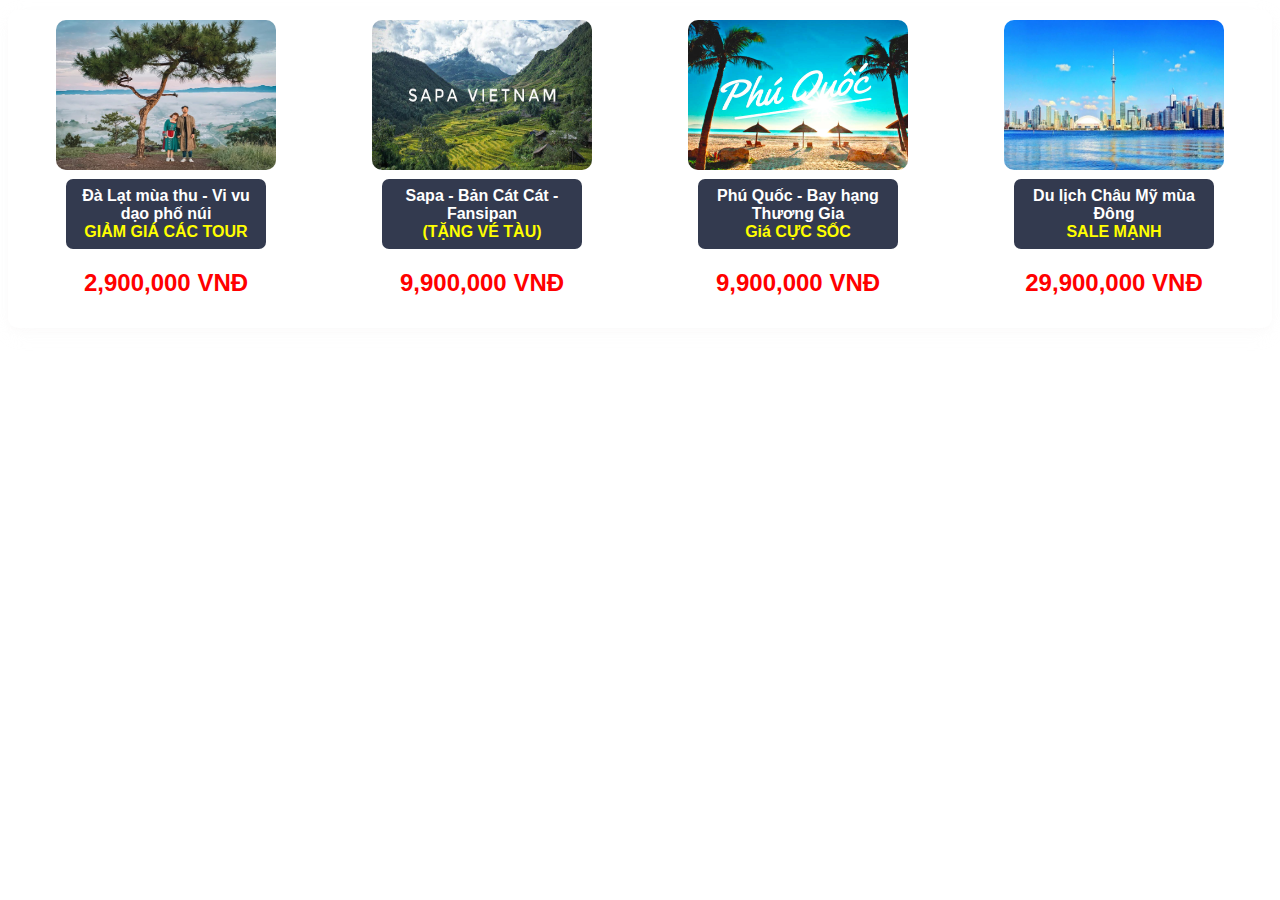
==== index.html @ 4119b61d "phần mục 1 trang chủ" ====
<!DOCTYPE html>
<html lang="en">

<head>
    <meta charset="UTF-8">
    <meta http-equiv="X-UA-Compatible" content="IE=edge">
    <meta name="viewport" content="width=device-width, initial-scale=1.0">
    <title>Trang chủ</title>
    <link rel="stylesheet" type="text/css" href="./assets/css/trangchu1.css">
</head>

<body class="background">
    <div class="container">
    <div class="flex_row--item1">
        <div>
                <img src="./assets/Photo/k-h-i-n-6563-1603790164.jpg">
        </div>
         <div  class="content_banner">
            <h4 class="text_banner">Đà Lạt mùa thu - Vi vu dạo phố núi<BR><mark class="mark">GIẢM GIÁ CÁC TOUR</mark></h3>
        </div>
        <div >
            <h2 class="content_banner_price">2,900,000 VNĐ</h2>
        </div>
        <div>
            <h4></h4>
        </div>
    </div>
    <div class="flex_row--item1">
        <div >
                <img src="./assets/Photo/kinh-nghiem-du-lich-sapa-cung-gia-dinh-1.jpg">
        </div>
        <div  class="content_banner">
            <h4 class="text_banner"> Sapa - Bản Cát Cát - Fansipan <BR ><mark>(TẶNG VÉ TÀU)</mark></h3>
        </div>
        <div >
            <h2 class="content_banner_price">9,900,000 VNĐ</h2>
        </div>
    </div>
    <div class="flex_row--item1">
        <div>
            <img src="./assets/Photo/PhuQuoc1.jpg">
        </div>
        <div  class="content_banner">
            <h4 class="text_banner">Phú Quốc - Bay hạng Thương Gia <BR ><mark >Giá CỰC SỐC</mark> </h3>
        </div>
        <div>
            <h2  class="content_banner_price">9,900,000 VNĐ</h2>
        </div>
    </div>
    <div class="flex_row--item1">
        <div>
            <img src="./assets/Photo/canada-1.jpg">
        </div>
        <div  class="content_banner">
            <h4 class="text_banner">Du lịch Châu Mỹ mùa Đông <BR><mark>SALE MẠNH</mark></h3>
        </div>
        <div >
            <h2 class="content_banner_price">29,900,000 VNĐ</h2>
        </div>
    </div>
</body>

</html>
---- assets/css/trangchu1.css ----
.background{
    background-image: url(/assets/Photo/main_background.png);
}
@import url('https://fonts.googleapis.com/css2?family=Poppins:wght@400;500;600;700&display=swap');
.container{
    display: flex;
    flex-direction: row;
    background-color: rgba(255, 255, 255, 0.35);
    border-radius: 10px;
    box-shadow: 0 4px 8px 0 rgba(245, 242, 242, 0.2), 0 6px 20px 0 rgba(247, 244, 244, 0.19);
    justify-content: space-around;
    margin-top: 10px;
}
.flex_row--item1{
 margin: 10px;
 text-align: center;
 width: 220px;
 font-family: 'Poppins', sans-serif;

}
img{
    width: 100%;
    border-radius: 10px;
    height: 150px;
}
.content_banner{
    background-color: rgba(51, 58, 79, 1);
    border-radius: 7px;
    margin: 5px 10px;
    display: flex;
    flex-direction: column;
    justify-content: center;
    text-align: center;
    width: 200px;
    height: 70px;
}
.text_banner{
    margin: 5px;
    color: white;
    text-align: center;
}
mark{
    background-color: rgba(51, 58, 79, 1) ;
    color: yellow;
}
.content_banner_price{
    color: red;
    
}
@media screen and (max-width: 920px) {
    .container{
       flex-wrap: wrap;
    }
}
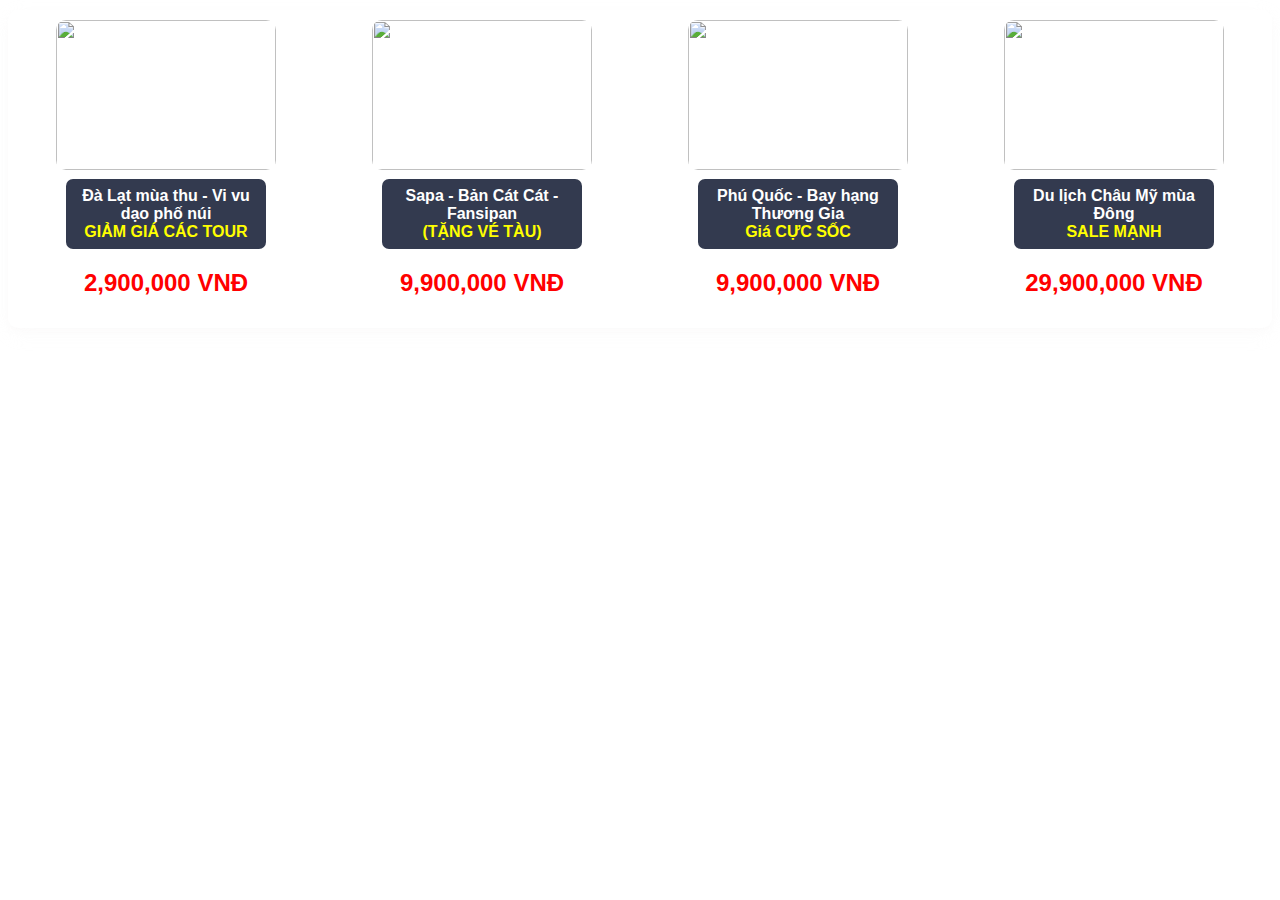
==== commit e7a03e87: "Merge branch 'main' of https://github.com/EPTRAVEL/Final_Project_EPTRAVEL" ====
--- a/index.html
+++ b/index.html
@@ -13,7 +13,7 @@
     <div class="container">
     <div class="flex_row--item1">
         <div>
-                <img src="./assets/Photo/k-h-i-n-6563-1603790164.jpg">
+                <img src="./assets/images/Photo/k-h-i-n-6563-1603790164.jpg">
         </div>
          <div  class="content_banner">
             <h4 class="text_banner">Đà Lạt mùa thu - Vi vu dạo phố núi<BR><mark class="mark">GIẢM GIÁ CÁC TOUR</mark></h3>
@@ -27,7 +27,7 @@
     </div>
     <div class="flex_row--item1">
         <div >
-                <img src="./assets/Photo/kinh-nghiem-du-lich-sapa-cung-gia-dinh-1.jpg">
+                <img src="./assets/images/Photo/kinh-nghiem-du-lich-sapa-cung-gia-dinh-1.jpg">
         </div>
         <div  class="content_banner">
             <h4 class="text_banner"> Sapa - Bản Cát Cát - Fansipan <BR ><mark>(TẶNG VÉ TÀU)</mark></h3>
@@ -38,7 +38,7 @@
     </div>
     <div class="flex_row--item1">
         <div>
-            <img src="./assets/Photo/PhuQuoc1.jpg">
+            <img src="./assets/images/Photo/PhuQuoc1.jpg">
         </div>
         <div  class="content_banner">
             <h4 class="text_banner">Phú Quốc - Bay hạng Thương Gia <BR ><mark >Giá CỰC SỐC</mark> </h3>
@@ -49,7 +49,7 @@
     </div>
     <div class="flex_row--item1">
         <div>
-            <img src="./assets/Photo/canada-1.jpg">
+            <img src="./assets/images/Photo/canada-1.jpg">
         </div>
         <div  class="content_banner">
             <h4 class="text_banner">Du lịch Châu Mỹ mùa Đông <BR><mark>SALE MẠNH</mark></h3>
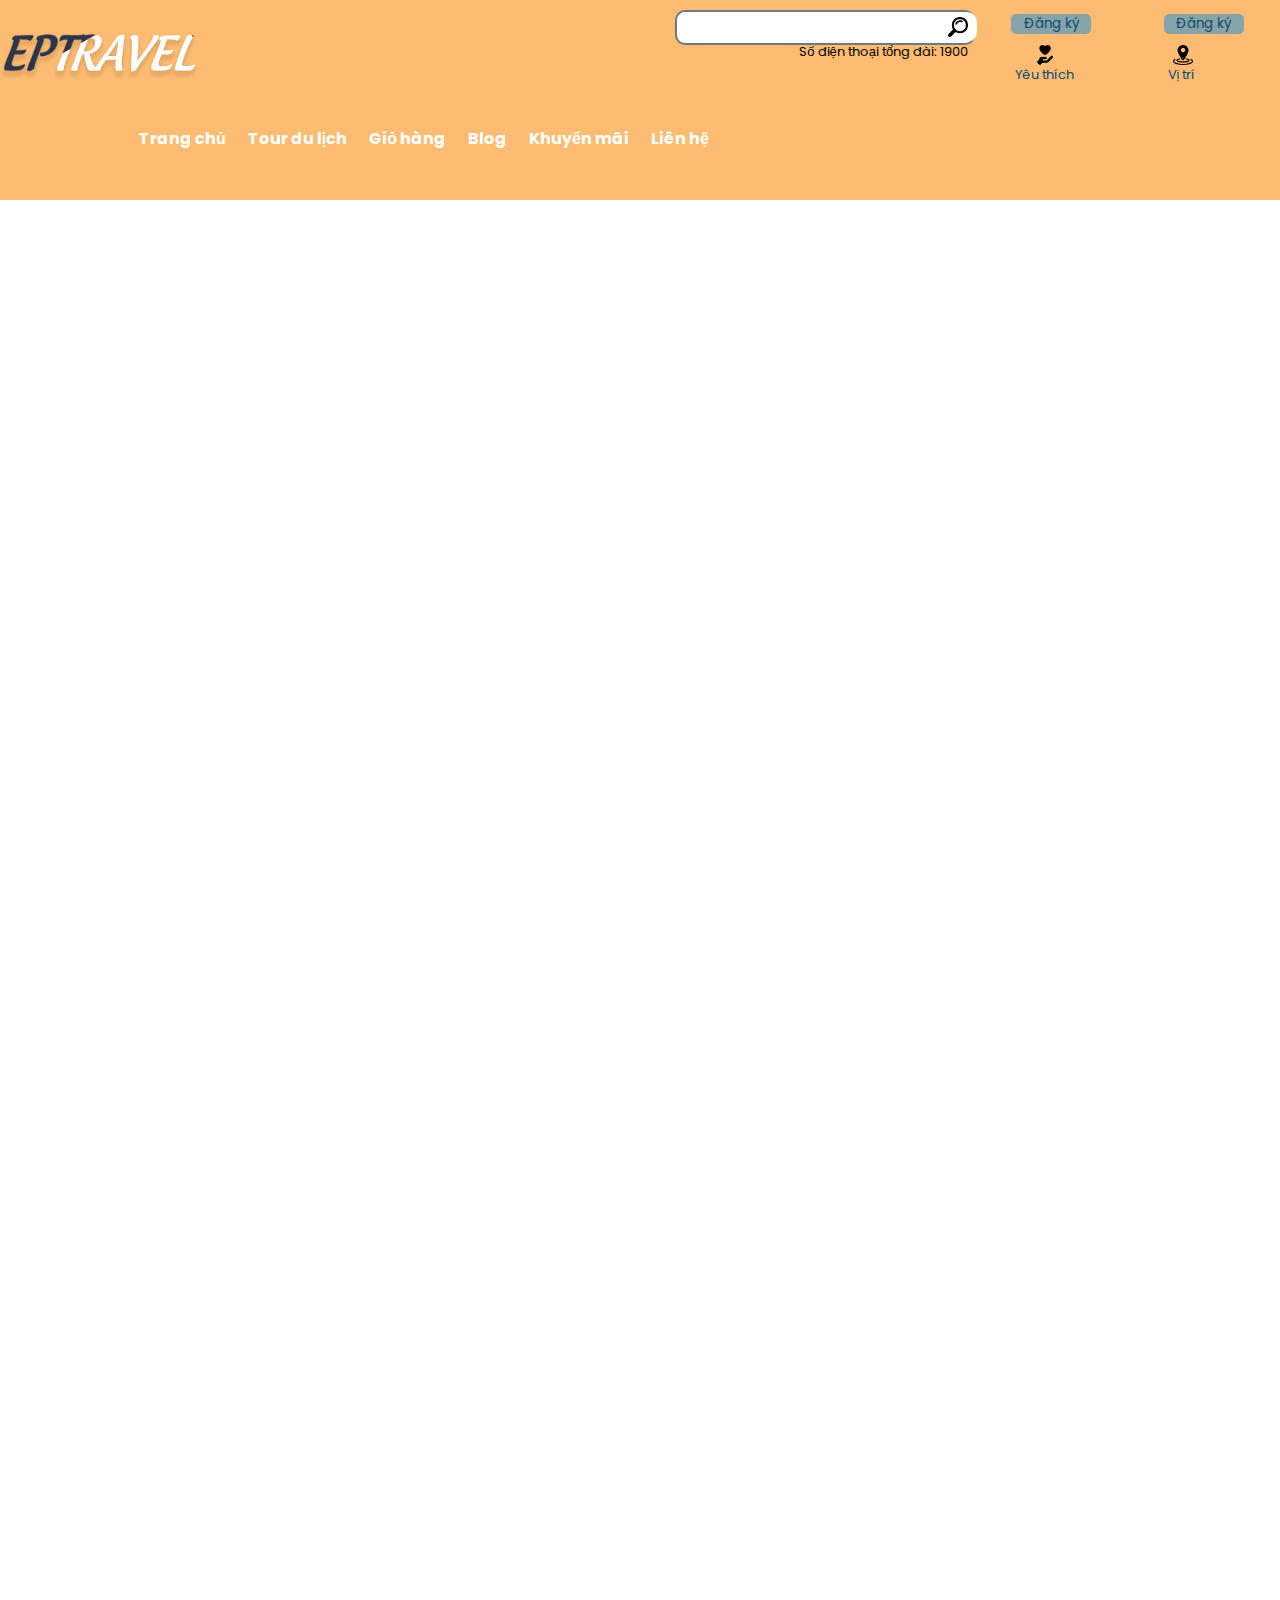
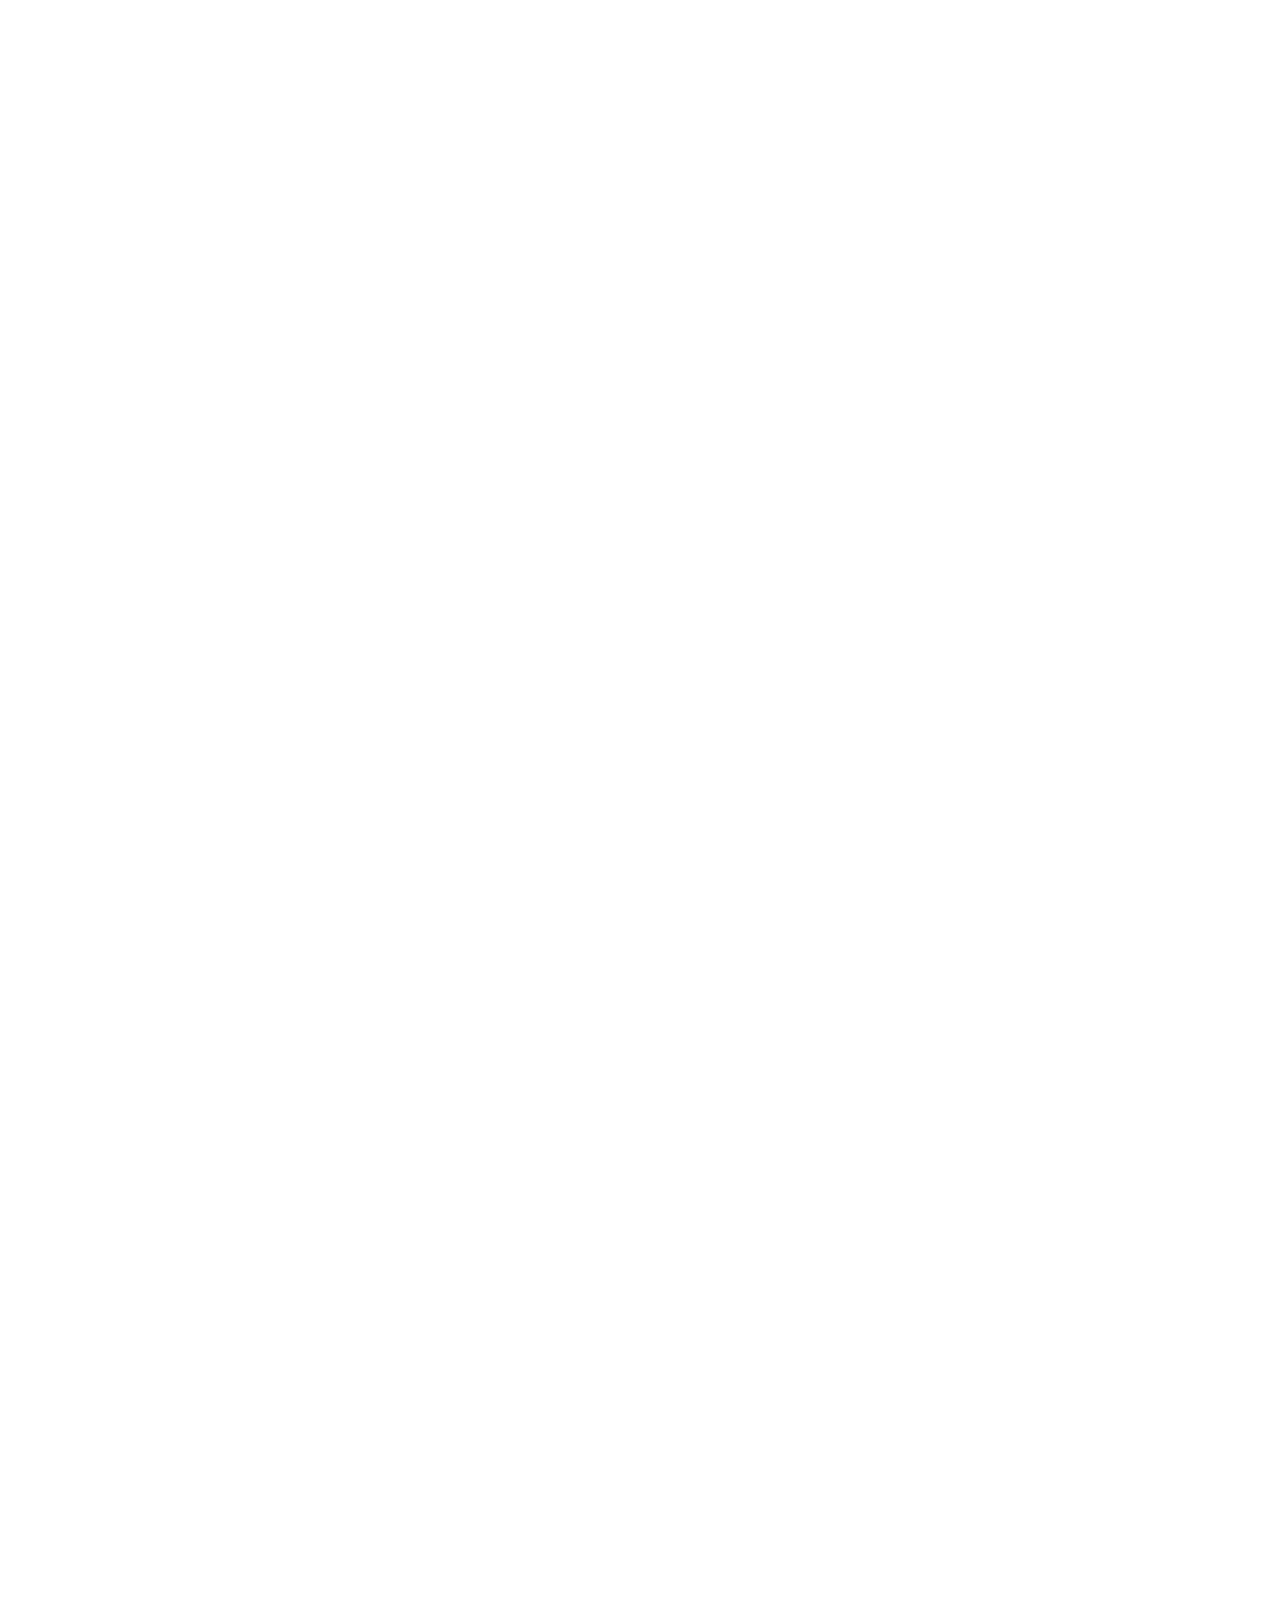
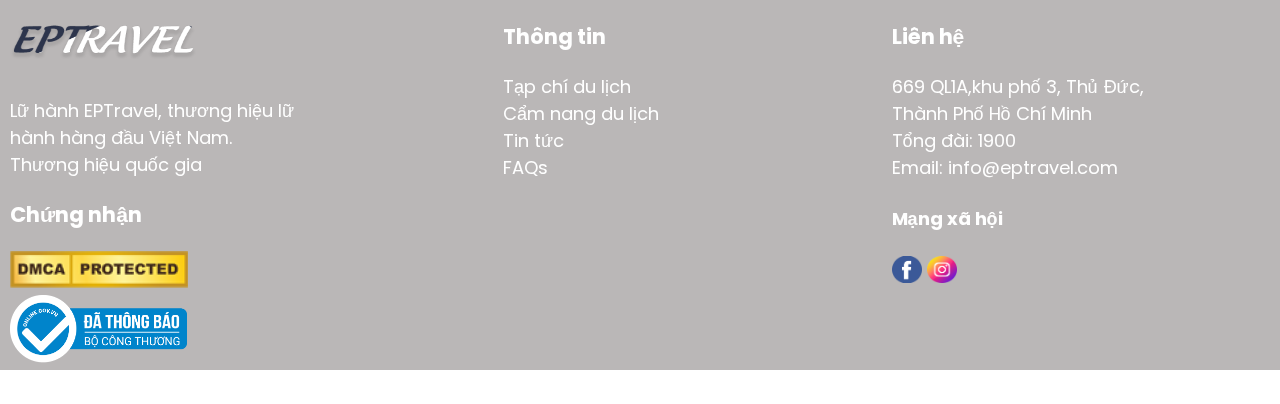
==== commit 5ddbbe2e: "Sửa index" ====
--- a/index.html
+++ b/index.html
@@ -5,58 +5,29 @@
     <meta charset="UTF-8">
     <meta http-equiv="X-UA-Compatible" content="IE=edge">
     <meta name="viewport" content="width=device-width, initial-scale=1.0">
-    <title>Trang chủ</title>
-    <link rel="stylesheet" type="text/css" href="./assets/css/trangchu1.css">
+    <title>Layout</title>
+    <link rel="stylesheet" href="assets/css/style.css">
 </head>
 
-<body class="background">
+<body>
     <div class="container">
-    <div class="flex_row--item1">
+        <div class="header">
+            <iframe src="header.html" width="100%" height="200px"></iframe>
+        </div>
+
         <div>
-                <img src="./assets/images/Photo/k-h-i-n-6563-1603790164.jpg">
+            <div class=" content ">
+
+
+            </div>
+
+            <div class="footer ">
+                <iframe src="footer.html" width="100%" height="400px"></iframe>
+            </div>
         </div>
-         <div  class="content_banner">
-            <h4 class="text_banner">Đà Lạt mùa thu - Vi vu dạo phố núi<BR><mark class="mark">GIẢM GIÁ CÁC TOUR</mark></h3>
-        </div>
-        <div >
-            <h2 class="content_banner_price">2,900,000 VNĐ</h2>
-        </div>
-        <div>
-            <h4></h4>
-        </div>
-    </div>
-    <div class="flex_row--item1">
-        <div >
-                <img src="./assets/images/Photo/kinh-nghiem-du-lich-sapa-cung-gia-dinh-1.jpg">
-        </div>
-        <div  class="content_banner">
-            <h4 class="text_banner"> Sapa - Bản Cát Cát - Fansipan <BR ><mark>(TẶNG VÉ TÀU)</mark></h3>
-        </div>
-        <div >
-            <h2 class="content_banner_price">9,900,000 VNĐ</h2>
-        </div>
-    </div>
-    <div class="flex_row--item1">
-        <div>
-            <img src="./assets/images/Photo/PhuQuoc1.jpg">
-        </div>
-        <div  class="content_banner">
-            <h4 class="text_banner">Phú Quốc - Bay hạng Thương Gia <BR ><mark >Giá CỰC SỐC</mark> </h3>
-        </div>
-        <div>
-            <h2  class="content_banner_price">9,900,000 VNĐ</h2>
-        </div>
-    </div>
-    <div class="flex_row--item1">
-        <div>
-            <img src="./assets/images/Photo/canada-1.jpg">
-        </div>
-        <div  class="content_banner">
-            <h4 class="text_banner">Du lịch Châu Mỹ mùa Đông <BR><mark>SALE MẠNH</mark></h3>
-        </div>
-        <div >
-            <h2 class="content_banner_price">29,900,000 VNĐ</h2>
-        </div>
+
+
+
     </div>
 </body>
 
--- a/assets/css/style.css
+++ b/assets/css/style.css
@@ -0,0 +1,39 @@
+    html,
+    body {
+        margin: 0;
+        padding: 0cm;
+    }
+    
+    .container {
+        position: relative;
+    }
+    
+    .header {
+        position: -webkit-sticky;
+        /* Safari */
+        position: sticky;
+        top: 0;
+        background-color: rgb(253, 188, 113);
+        width: 100%;
+        height: 200px;
+    }
+    
+    .content {
+        width: 100%;
+        height: 3000px;
+    }
+    
+    .footer {
+        /* background-color: rgb(250, 151, 151); */
+        width: 100%;
+        height: 100px;
+        position: absolute;
+        bottom: -100px;
+    }
+    
+    iframe {
+        border-width: 0;
+        border-style: none;
+        border-color: none;
+        border-image: none;
+    }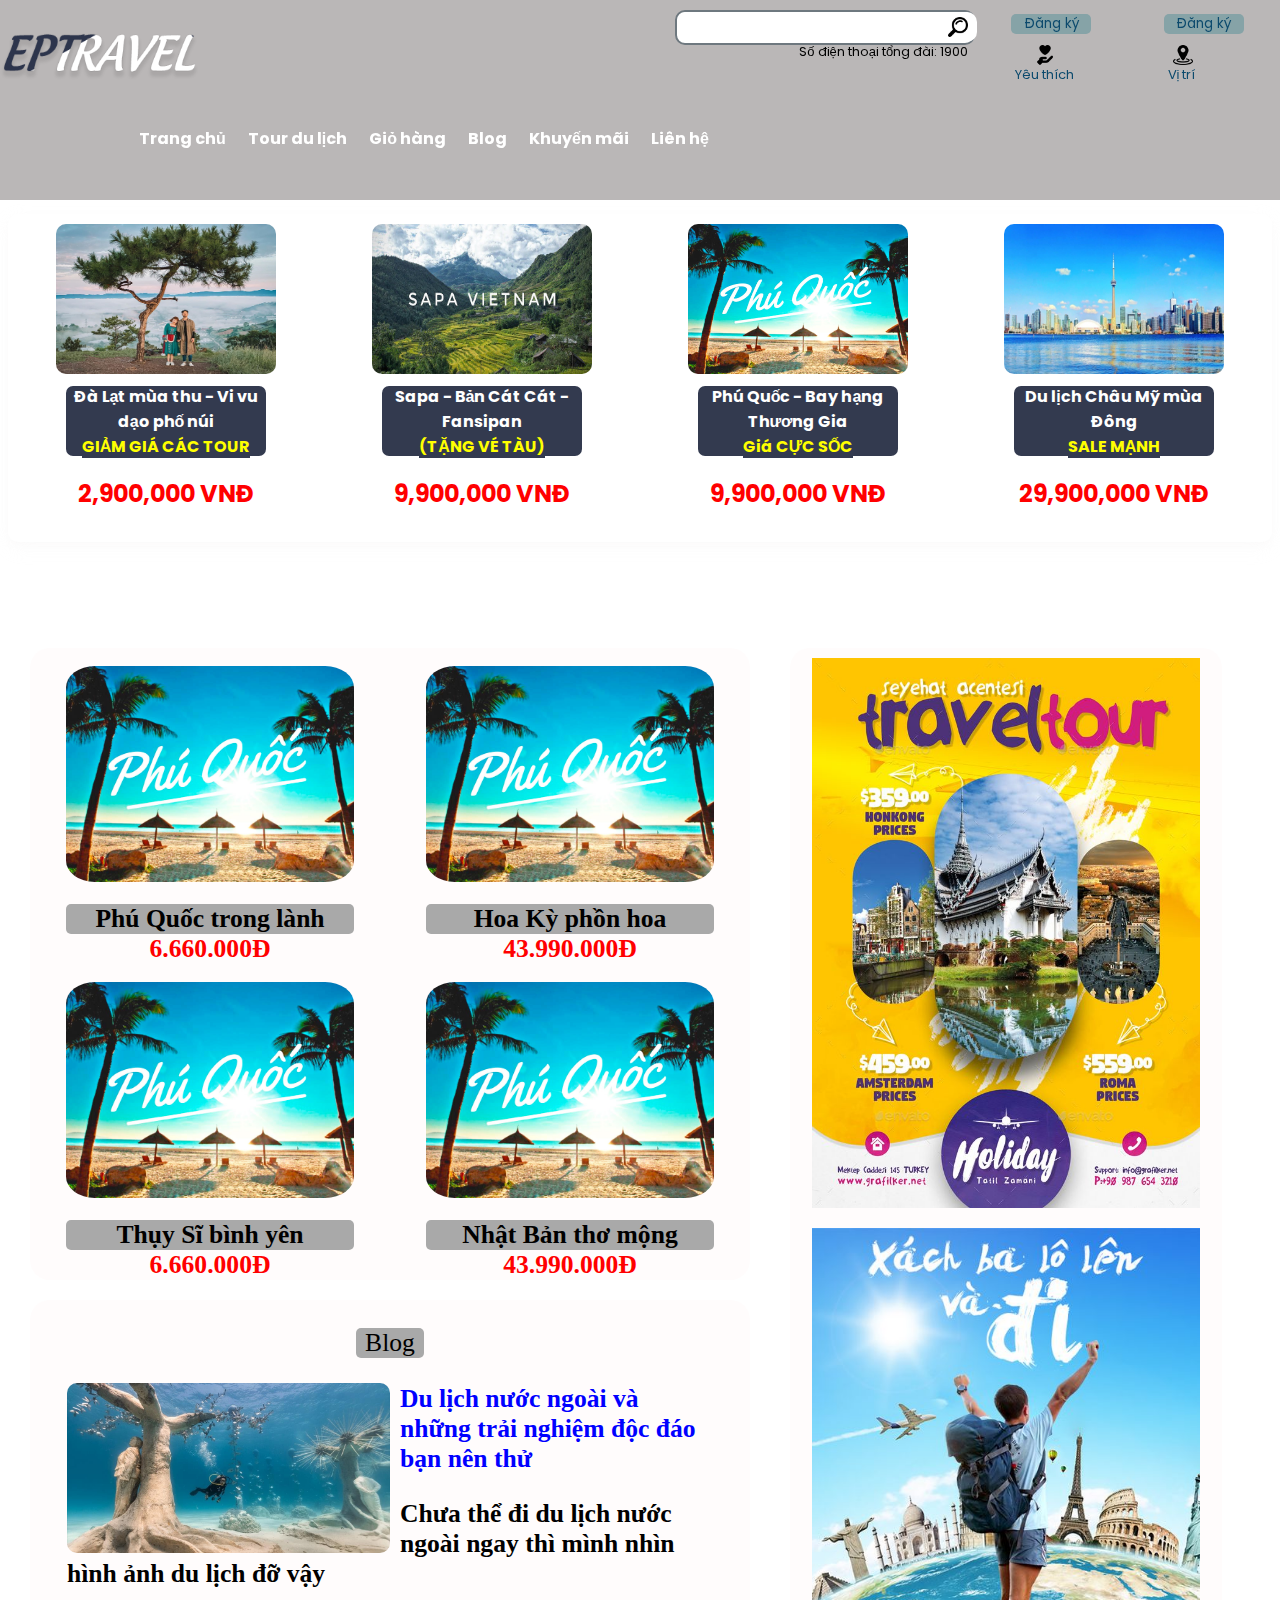
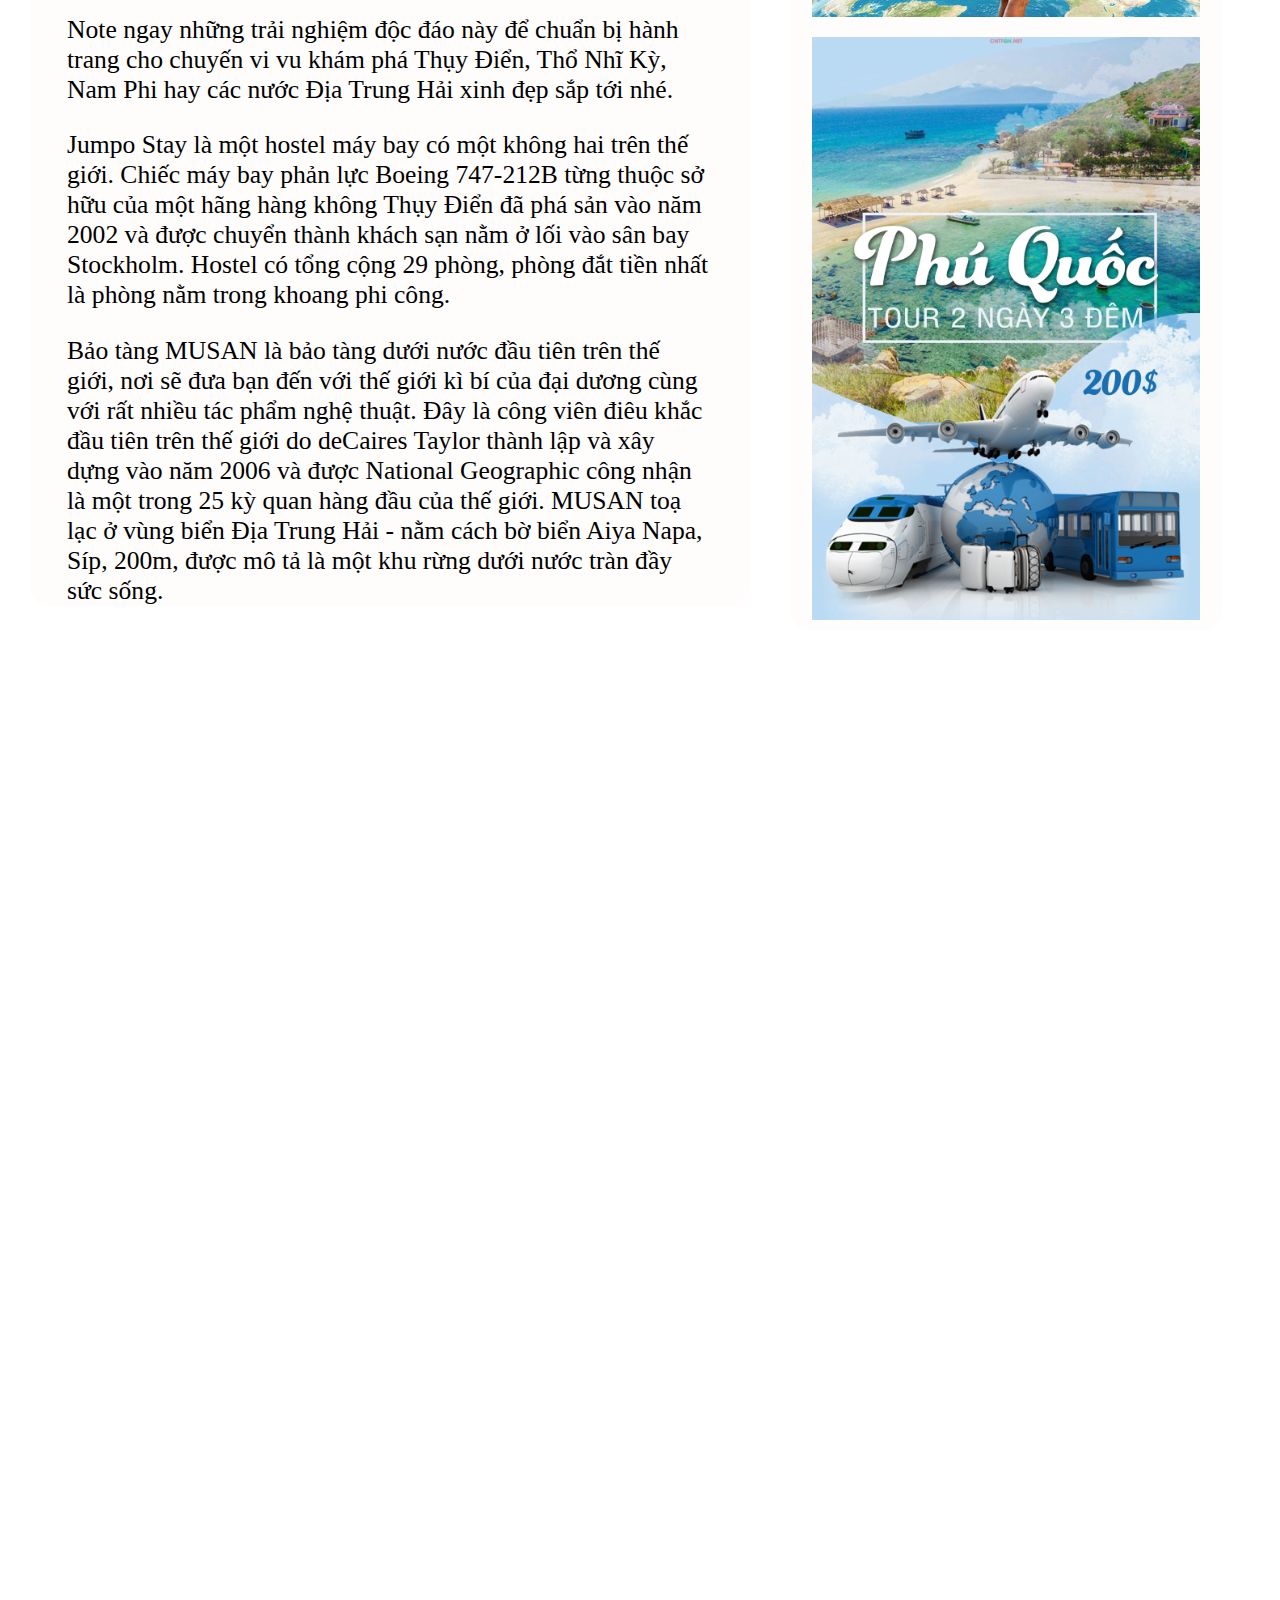
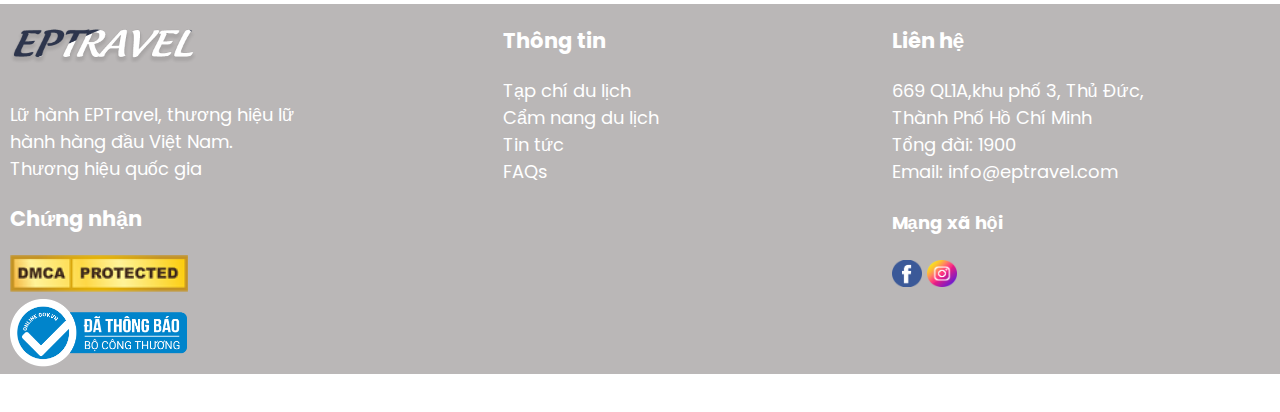
==== commit f1f17d25: "update" ====
--- a/index.html
+++ b/index.html
@@ -17,7 +17,12 @@
 
         <div>
             <div class=" content ">
-
+                <div class="trangchu1">
+                    <iframe src="trang chu1.html" width="100%" height="400px"></iframe>
+                </div>
+                <div class="trangchu1">
+                    <iframe src="trangchu2.html" width="100%" height="3000px"></iframe>
+                </div>
 
             </div>
 
--- a/assets/css/style.css
+++ b/assets/css/style.css
@@ -2,6 +2,10 @@
     body {
         margin: 0;
         padding: 0cm;
+        background-image: url(../images/background/main_background.png);
+        background-repeat: no-repeat;
+        background-size: cover;
+        background-attachment: fixed;
     }
     
     .container {
@@ -13,9 +17,6 @@
         /* Safari */
         position: sticky;
         top: 0;
-        background-color: rgb(253, 188, 113);
-        width: 100%;
-        height: 200px;
     }
     
     .content {
@@ -27,8 +28,6 @@
         /* background-color: rgb(250, 151, 151); */
         width: 100%;
         height: 100px;
-        position: absolute;
-        bottom: -100px;
     }
     
     iframe {
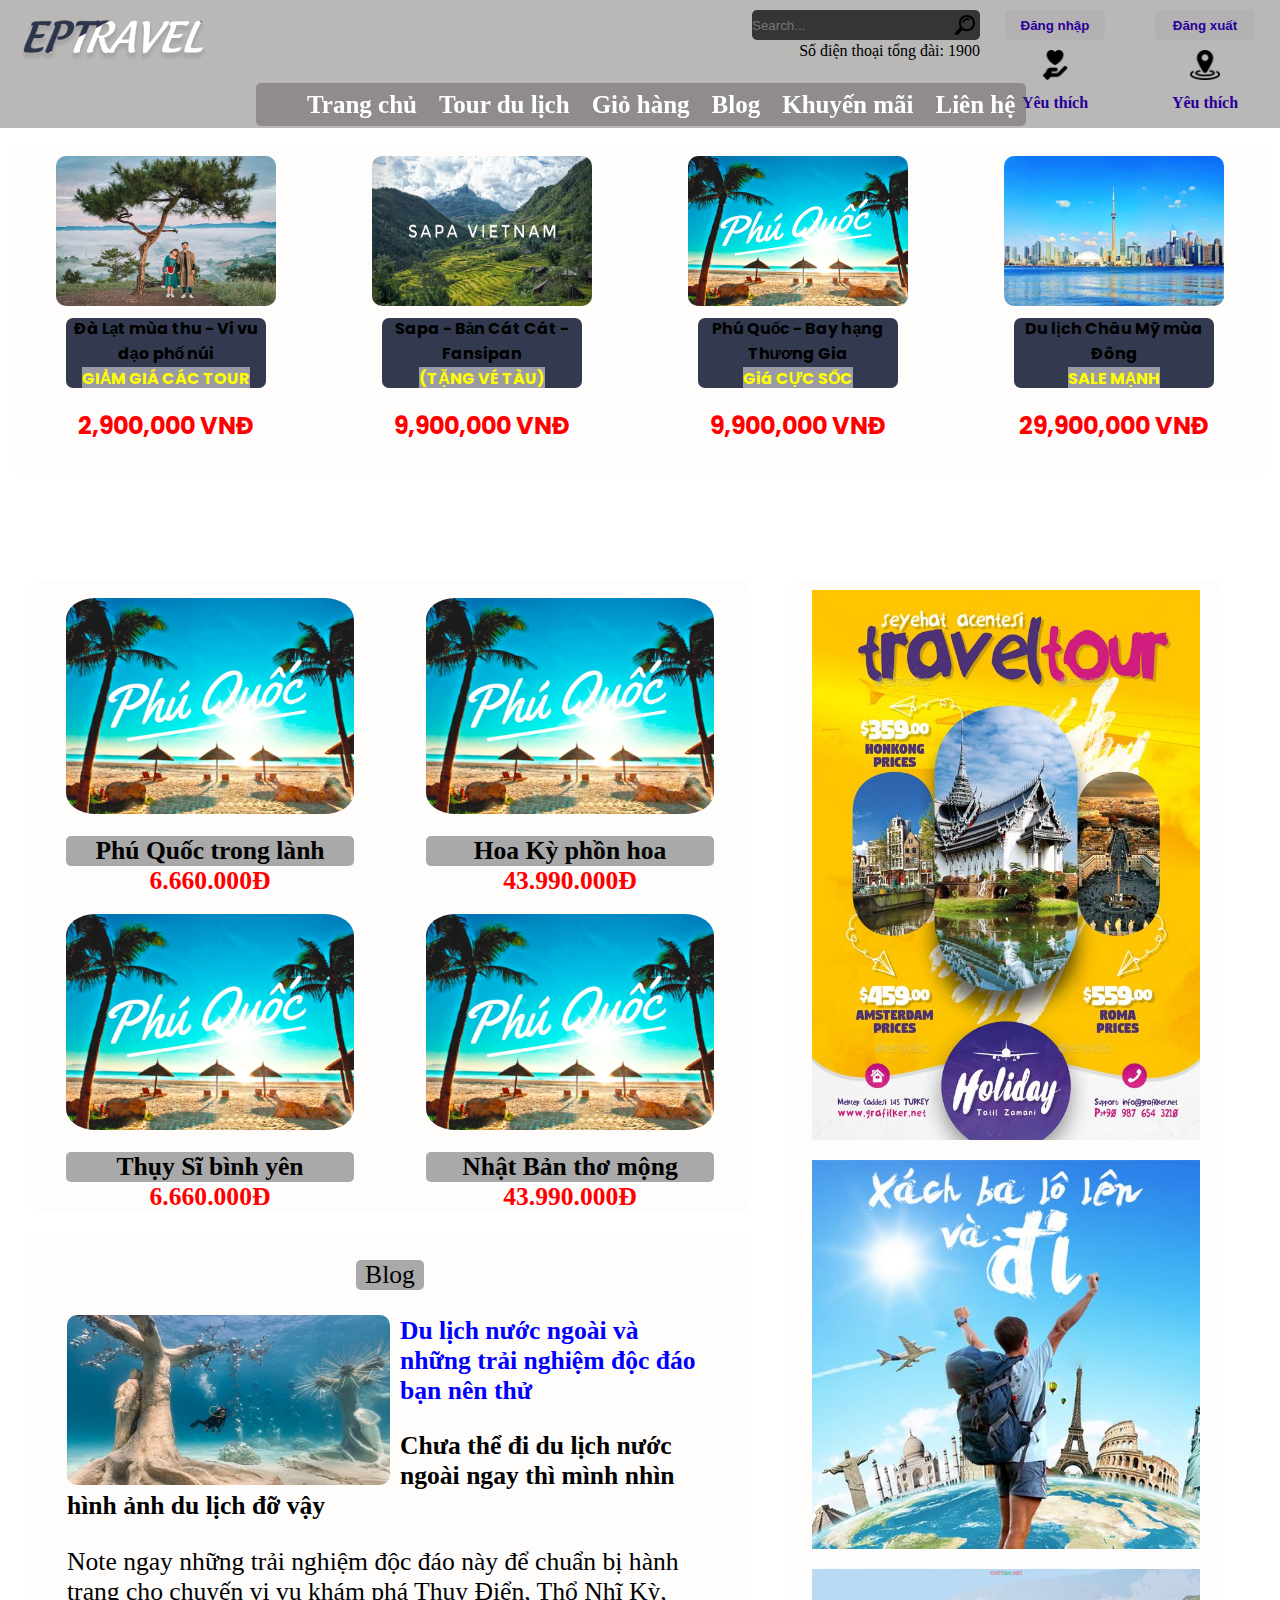
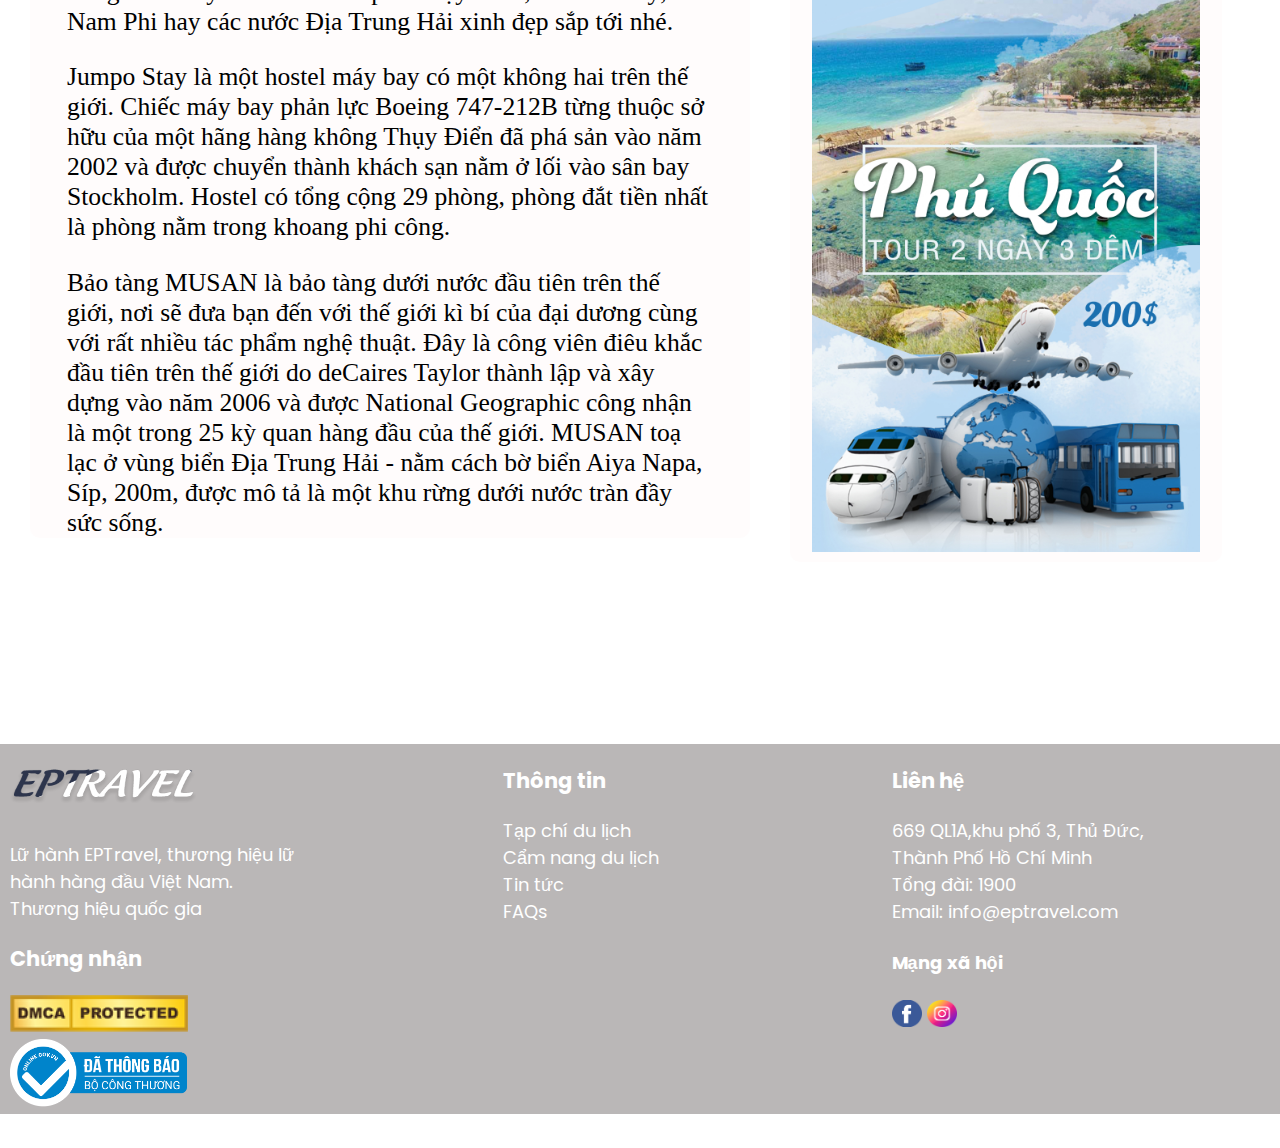
==== commit d74f30fd: "update l3" ====
--- a/index.html
+++ b/index.html
@@ -11,25 +11,71 @@
 
 <body>
     <div class="container">
+        <!-- Phần header -->
         <div class="header">
-            <iframe src="header.html" width="100%" height="200px"></iframe>
+
+            <div class="header--logo">
+                <img class="logo" src="./assets/images/icons/logo.png" alt="Không hiển thị được hình">
+            </div>
+
+            <div class="header--layout">
+                <div class="itemsearch">
+                    <div class="boxsearch">
+                        <input type="text" id="inputSearch" placeholder="Search...">
+                        <input type="button" id="btnSearch" value="">
+                    </div>
+                    <p>Số điện thoại tổng đài: 1900</p>
+                </div>
+                <div class="itemDN">
+                    <input type="button" value="Đăng nhập" class="acc">
+                    <div class="header__icon"><a href=""><img width=30px src="./assets/images/icons/YeuThich.png"
+                                alt=""></a></div>
+                    <p><a href="">Yêu thích</a></p>
+                </div>
+                <div class="itemDK">
+                    <input type="button" value="Đăng xuất" class="acc">
+                    <div class="header__icon"><a href=""><img width=30px src="./assets/images/icons/ViTri.png"
+                                alt=""></a></div>
+                    <p><a href="">Yêu thích</a></p>
+                </div>
+            </div>
+
         </div>
 
-        <div>
-            <div class=" content ">
-                <div class="trangchu1">
-                    <iframe src="trang chu1.html" width="100%" height="400px"></iframe>
-                </div>
-                <div class="trangchu1">
-                    <iframe src="trangchu2.html" width="100%" height="3000px"></iframe>
-                </div>
+        <div class="nav">
+            <ul>
+                <li> <a href="#">Trang chủ</a></li>
+                <li> <a href="#">Tour du lịch</a>
+                    <ul>
+                        <li> <a href="#">Tour trong nước</a>
+                        <li> <a href="#">Tour ngoài nước</a>
+                    </ul>
+                </li>
+                <li> <a href="#">Giỏ hàng</a></li>
+                <li> <a href="#">Blog</a></li>
+                <li> <a href="#">Khuyến mãi</a></li>
+                <li> <a href="#">Liên hệ</a></li>
+            </ul>
 
+        </div>
+
+
+
+        <div class="content">
+            <div class="trangchu1">
+                <iframe src="trang chu1.html" width="100%" height="400px"></iframe>
+            </div>
+            <div class="trangchu1">
+                <iframe src="trangchu2.html" width="100%" height="1800px"></iframe>
             </div>
 
-            <div class="footer ">
-                <iframe src="footer.html" width="100%" height="400px"></iframe>
-            </div>
         </div>
+
+        <div class="footer ">
+            <iframe src="footer.html" width="100%" height="400px"></iframe>
+        </div>
+
+
 
 
 
--- a/assets/css/style.css
+++ b/assets/css/style.css
@@ -1,38 +1,187 @@
-    html,
-    body {
-        margin: 0;
-        padding: 0cm;
-        background-image: url(../images/background/main_background.png);
-        background-repeat: no-repeat;
-        background-size: cover;
-        background-attachment: fixed;
-    }
-    
-    .container {
-        position: relative;
-    }
-    
-    .header {
-        position: -webkit-sticky;
-        /* Safari */
-        position: sticky;
-        top: 0;
-    }
-    
-    .content {
-        width: 100%;
-        height: 3000px;
-    }
-    
-    .footer {
-        /* background-color: rgb(250, 151, 151); */
-        width: 100%;
-        height: 100px;
-    }
-    
-    iframe {
-        border-width: 0;
-        border-style: none;
-        border-color: none;
-        border-image: none;
-    }+html,
+body {
+  margin: 0;
+  padding: 0cm;
+  background-image: url(../images/background/main_background.png);
+  background-repeat: no-repeat;
+  background-size: cover;
+  background-attachment: fixed;
+}
+
+.container {
+  position: relative;
+}
+.header {
+  background-color: rgba(82, 75, 75, 0.4);
+  display: flex;
+}
+
+.header--logo {
+  flex: 5;
+  
+  
+}
+.logo {
+  width: 200px;
+  margin: -10px 20px;
+}
+.header--layout {
+  flex: 6;
+  display: flex;
+}
+.itemsearch {
+  flex: 4;
+
+  text-align: right;
+}
+.itemsearch p {
+  margin-block-start: 2px;
+}
+.boxsearch {
+  position: relative;
+  border-radius: 5px;
+  width: 250px;
+  height: 30px;
+  margin: 10px 0 0 calc(100% - 250px);
+}
+.boxsearch input[type="text"] {
+  width: 200px;
+  height: 30px;
+  padding: 0;
+  position: absolute;
+  top: 0px;
+  right: 28px;
+  background-color: rgb(53, 53, 53);
+  border: none;
+  border-radius: 5px 0 0 5px;
+}
+#btnSearch {
+  background-image: url(../images/icons/search.png);
+  background-repeat: no-repeat;
+  background-size: 20px;
+  background-position: center;
+  background-color: rgb(53, 53, 53);
+  border: none;
+  width: 30px;
+  height: 30px;
+  border-radius: 0 5px 5px 0;
+}
+#btnSearch:hover,
+.boxsearch input[type="text"]:hover {
+  background-color: rgba(172, 172, 172, 0.5);
+  cursor: pointer;
+}
+.itemDN {
+  flex: 1.5;
+  margin-top: 10px;
+  text-align: center;
+}
+.acc {
+  background-color: rgba(172, 172, 172, 0.5);
+  color: rgb(41, 0, 153);
+  font-weight: bold;
+  width: 100px;
+  height: 30px;
+  border-radius: 5px;
+  margin: 0 25px;
+  border: none;
+}
+.acc:hover{
+    background-color:rgb(144, 162, 247);
+    cursor: pointer;
+}
+.header__icon {
+  margin: 10px;
+}
+.itemDN p a,
+.itemDK p a {
+  text-decoration: none;
+  color: rgb(41, 0, 153);
+  font-weight: bold;
+}
+.itemDN p,
+.itemDK p {
+  margin-block-start: 2px;
+}
+.itemDK {
+  flex: 1.5;
+  margin-top: 10px;
+  text-align: center;
+}
+
+.nav {
+  background-color: rgba(82, 75, 75, 0.4);
+  position: -webkit-sticky;
+  position: sticky;
+  top: 0;
+  width: 800px;
+  text-align: center;
+  font-size: 25px;
+  margin-top: -70px;
+  margin-left: 20vw;
+  text-indent: 0px;
+  background-color: #0c4a6d;
+}
+
+.nav ul {
+  background-color: rgba(82, 75, 75, 0.4);
+  border-radius: 5px;
+  margin-bottom: 10px;
+  margin-left: 0;
+  margin-right: 0;
+  float: left;
+  list-style: none;
+}
+
+.nav ul li {
+  position: relative;
+  float: left;
+  padding: 0 5px;
+}
+
+.nav ul li a {
+  display: block;
+  color: white;
+  text-decoration: none;
+  padding: 0.3em 6px;
+  font-weight: bold;
+}
+
+.nav li a:hover {
+  background: #86a3a7;
+  color: white;
+}
+
+.nav li ul {
+  position: absolute;
+  display: none;
+  width: 10em;
+}
+
+.nav li:hover ul {
+  display: block;
+}
+
+.nav ul li ul li {
+  width: 100%;
+}
+
+.content {
+  width: 100%;
+  /* height: 3000px; */
+}
+
+.footer {
+  /* background-color: rgb(250, 151, 151); */
+  width: 100%;
+ 
+
+  
+}
+
+iframe {
+  border-width: 0;
+  border-style: none;
+  border-color: none;
+  border-image: none;
+}
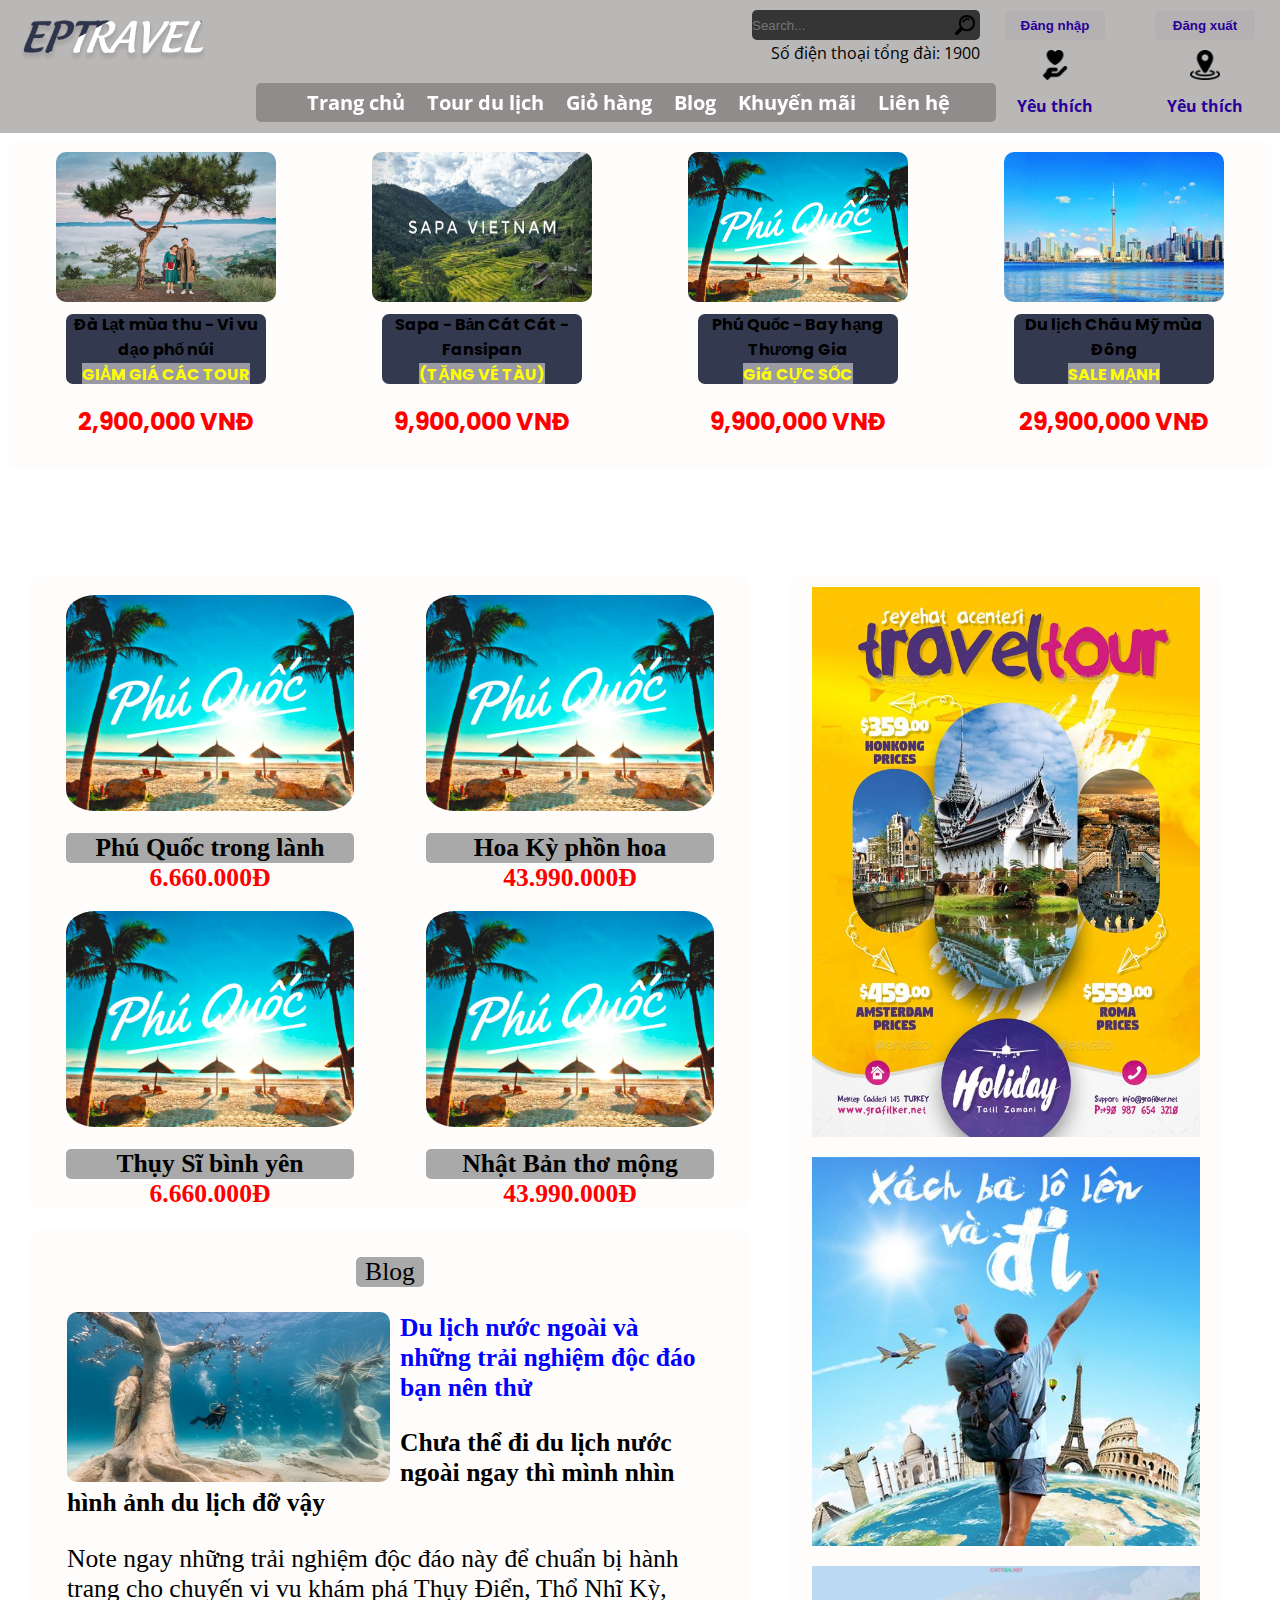
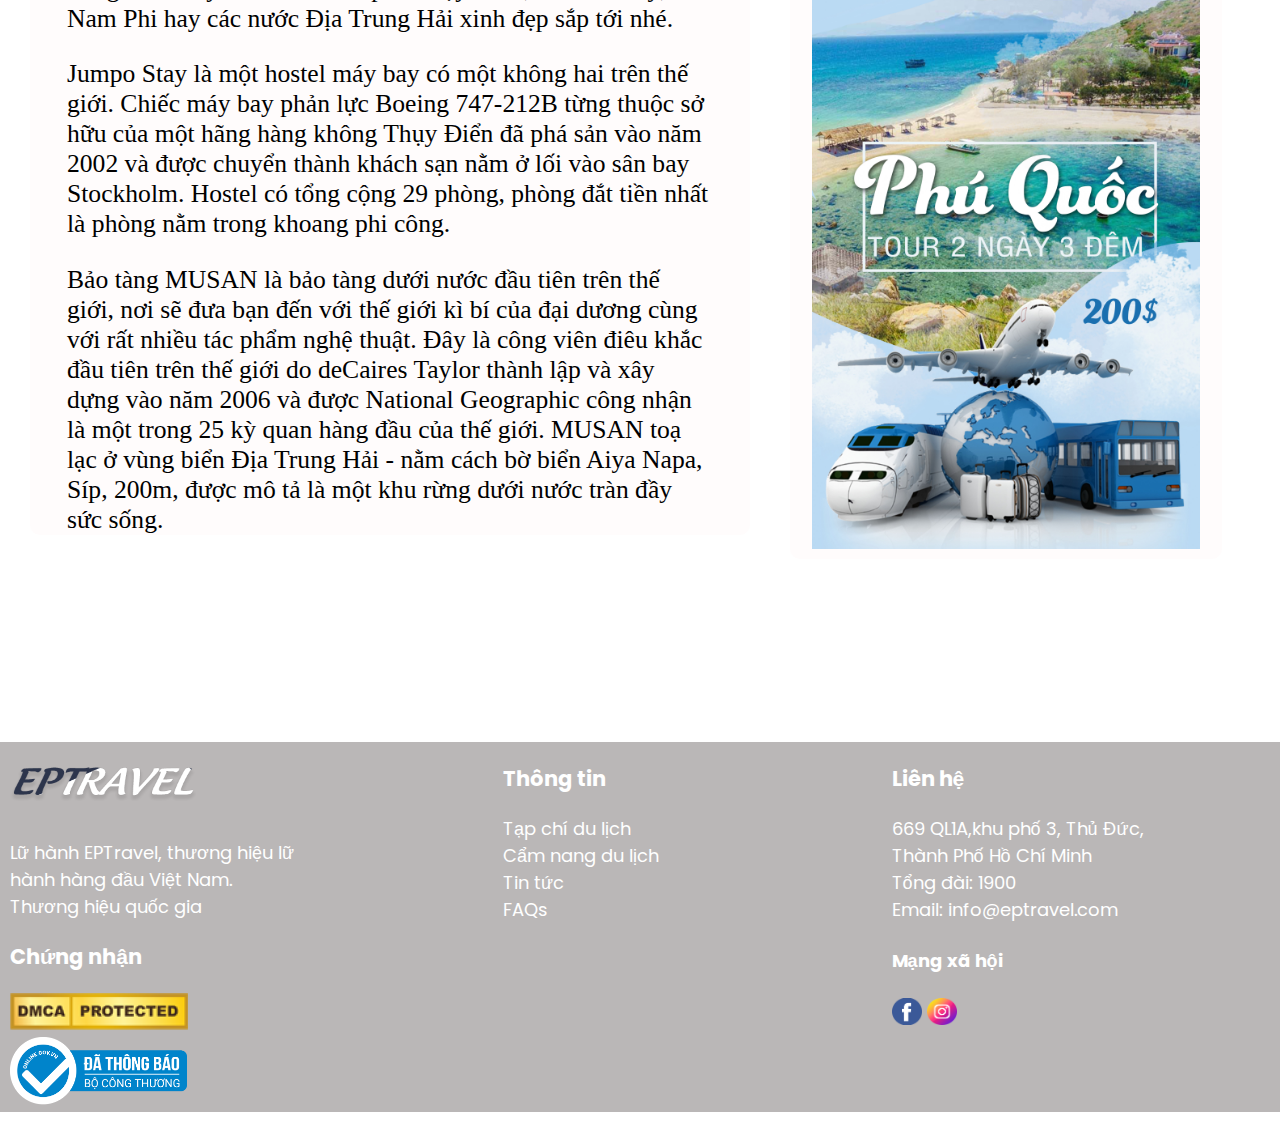
==== commit 6002847d: "upload l4" ====
--- a/index.html
+++ b/index.html
@@ -7,6 +7,7 @@
     <meta name="viewport" content="width=device-width, initial-scale=1.0">
     <title>Layout</title>
     <link rel="stylesheet" href="assets/css/style.css">
+    
 </head>
 
 <body>
@@ -27,13 +28,13 @@
                     <p>Số điện thoại tổng đài: 1900</p>
                 </div>
                 <div class="itemDN">
-                    <input type="button" value="Đăng nhập" class="acc">
+                    <input type="button" id="dangNhap" value="Đăng nhập" class="acc">
                     <div class="header__icon"><a href=""><img width=30px src="./assets/images/icons/YeuThich.png"
                                 alt=""></a></div>
                     <p><a href="">Yêu thích</a></p>
                 </div>
                 <div class="itemDK">
-                    <input type="button" value="Đăng xuất" class="acc">
+                    <input type="button"  value="Đăng xuất" class="acc">
                     <div class="header__icon"><a href=""><img width=30px src="./assets/images/icons/ViTri.png"
                                 alt=""></a></div>
                     <p><a href="">Yêu thích</a></p>
--- a/assets/css/style.css
+++ b/assets/css/style.css
@@ -1,3 +1,4 @@
+@import url('https://fonts.googleapis.com/css2?family=Open+Sans&display=swap');
 html,
 body {
   margin: 0;
@@ -6,6 +7,7 @@
   background-repeat: no-repeat;
   background-size: cover;
   background-attachment: fixed;
+  font-family: 'Open Sans', sans-serif;
 }
 
 .container {
@@ -114,9 +116,9 @@
   position: -webkit-sticky;
   position: sticky;
   top: 0;
-  width: 800px;
-  text-align: center;
-  font-size: 25px;
+  width: 900px;
+  
+  font-size: 20px;
   margin-top: -70px;
   margin-left: 20vw;
   text-indent: 0px;
@@ -124,11 +126,13 @@
 }
 
 .nav ul {
+  text-align: center;
   background-color: rgba(82, 75, 75, 0.4);
   border-radius: 5px;
   margin-bottom: 10px;
-  margin-left: 0;
+  
   margin-right: 0;
+  padding-right: 35px;
   float: left;
   list-style: none;
 }
@@ -174,6 +178,7 @@
 .footer {
   /* background-color: rgb(250, 151, 151); */
   width: 100%;
+
  
 
   
